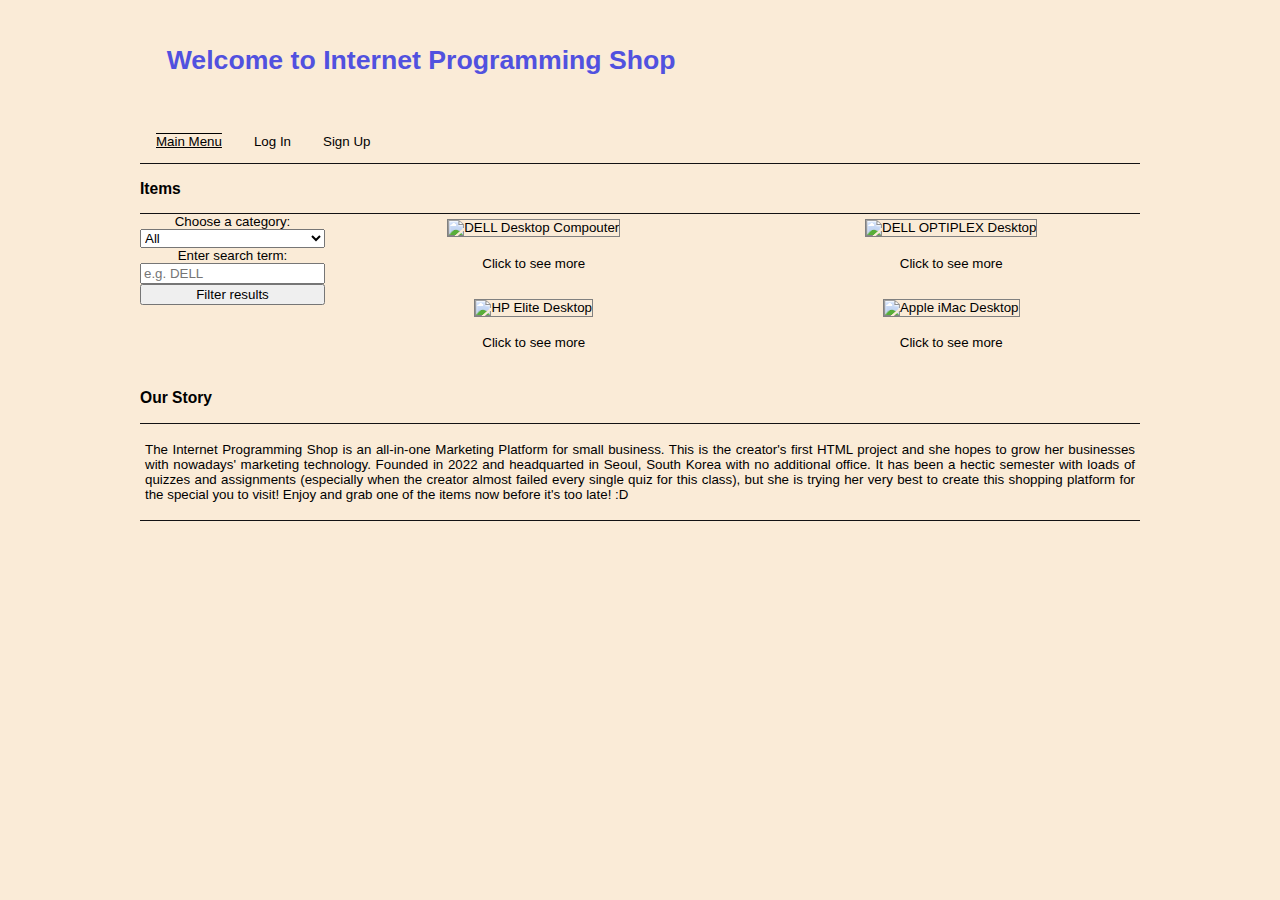
==== LAB5/index.html @ 4df8d000 "first attempt lab5" ====
<!DOCTYPE html>
<html>
    <head>
        <meta charset = "utf-8">
        <title>Internet Programming Online Shopping</title>
        <link rel = "stylesheet" type = "text/css" href = "main.css">
    </head>

    <body>
        <h1 class = "moving">Welcome to Internet Programming Shop</h1>
        
        <div class = "flexible-container">
            <ul>
                <li class = "select"><a href = "https://2021147597.github.io/HomeworkRepository/LAB4/index.html">Main Menu</a></li>
                <li><a href = "https://2021147597.github.io/HomeworkRepository/LAB4/login.html">Log In</a></li>
                <li><a href = "https://2021147597.github.io/HomeworkRepository/LAB4/signup.html">Sign Up</a></li>
            </ul>
        </div>
        
        <div class = "flexible-container">
            <h3>Items</h3>
        </div>

        <div class="main">
            <aside class="searchBar">
                <form>
                    <div class="search">
                        <label for="category">Choose a category:</label>
                        <select id="category">
                            <option selected>All</option>
                            <option>Desktop</option>
                            <option>Keyboard</option>
                            <option>Monitor</option>
                            <option>Speaker</option>
                        </select>
                    </div>
                    <div class="search">
                        <label for="search">Enter search term:</label>
                        <input type="text" id="search" placeholder="e.g. DELL">
                    </div>
                    <div class="search">
                        <button id="searchButton">Filter results</button>
                    </div>
                </form>
            </aside>
            <main class="items">
            </main>
        </div>

        <div class = "flexible-container">
            <h3>Our Story</h3>
        </div>
        
        <div class = "flexible-container">
            <p class = "article">The Internet Programming Shop is an all-in-one Marketing Platform for small business. 
                This is the creator's first HTML project and she hopes to grow her businesses with nowadays' marketing technology. 
                Founded in 2022 and headquarted in Seoul, South Korea with no additional office. 
                It has been a hectic semester with loads of quizzes and assignments (especially when the creator almost failed every single
                quiz for this class), but she is trying her very best to create this shopping platform for the special you to visit!
                Enjoy and grab one of the items now before it's too late! :D 
            </p>
        </div>
        <script src="script.js"></script>
    </body>
</html>
---- LAB5/main.css ----
body    { background-color:antiquewhite; 
      font-size: 10pt; color: black; font-family:Arial, Helvetica, sans-serif;
      max-width: 1000px; 
      margin: auto; 
      text-align: center; }

h1 { font-family:'Trebuchet MS', 'Lucida Sans Unicode', 'Lucida Grande', 'Lucida Sans', Arial, sans-serif;
 color: rgb(81, 81, 223);  
 padding: 20pt; }

h2 { font-family:'Franklin Gothic Medium', 'Arial Narrow', Arial, sans-serif;
 color: black;
 border: 5px solid rgb(18, 18, 19);
 height: 30px;
 width: 300px;
 background-color: powderblue; 
 box-shadow: 10px 10px 25px dimgrey; 
 margin: auto; }

.cancelbtn  { margin-left: 10pt;
          background-color: rgb(231, 135, 135); }
.submitbtn  { margin-left: 50pt;
          background-color: rgb(129, 236, 129); }
.bluebtn    { margin-left: 10pt;
          background-color:rgb(156, 191, 236); }
          
.moving     { text-align: left;
          animation-name: slide-in;
          animation-duration: 2s; 
          animation-timing-function: linear; }

@keyframes slide-in  { 0%    {transform: translateX(1000px); opacity: 0;}
                   100%  {transform: translateX(0); opacity: 1;} }

ul    { list-style-type: none;
    margin: 0;
    padding: 0;
    overflow: hidden; }

li    { float: left; }

li a  { display: block;
    color: black;
    padding: 14px 16px;
    text-decoration: none; }

li a:hover  { background-color:rgb(143, 199, 248);
          text-decoration: underline overline; 
          color:blue; }

.select     { text-decoration: underline overline; }

img   { border: 1px solid gray;
    width: 50%;
    transition: transform 2s; }

img:hover   { transform: rotate(360deg); 
          width: 100%;}

p     { text-align: center; 
    padding: 5px; }

.article    { text-align: justify; }

.flexible-container     { display: flex;
                      flex-direction: row;
                      flex-wrap: wrap;
                      justify-content:flex-start;
                      border-bottom: 1px solid rgb(18, 18, 19); }

.column     { border: 1px solid rgb(18, 18, 19); 
          display:flex;
          flex-flow: column;
          align-items: center;
          height: 500px;
          margin: 1px;
          padding-top: 5px; }

@media screen and (max-width: 480px) { 
  .column     { flex: 99%;
                max-width: 99%; }

  .flexible-container   { justify-content:center; }
}

@media screen and (min-width: 481px) and (max-width: 800px) { 
  .column     { flex: 49%;
                max-width: 49%; }

  .flexible-container   { justify-content:center; }
}

@media screen and (min-width:801px) { 
  .column     { flex: 24%;
                max-width: 24%; }
}

.main {
  display: flex;
  margin-left: auto;
  margin-right: auto;
  width: 1020px;
}

.searchBar {
  display: flex;
  flex-flow: column;
  align-items: stretch;
}

.search {
  display: grid;
}

.items {
  display: flex;
  flex-flow: row wrap;
  justify-content: space-around;
  width: 1020px;
}

section {
  width: 45%;
  margin: 5px;
  position: relative;
}

section img {
  height: 300px;
  width: 300px;
}

.clickable {
  width: 300px;
  height: 300px;
  position: absolute;
  text-align: center;
  opacity: 0;
  background-color: rgba(0, 0, 0, 0.8);
  color: aliceblue;
  font-size: x-large;
}
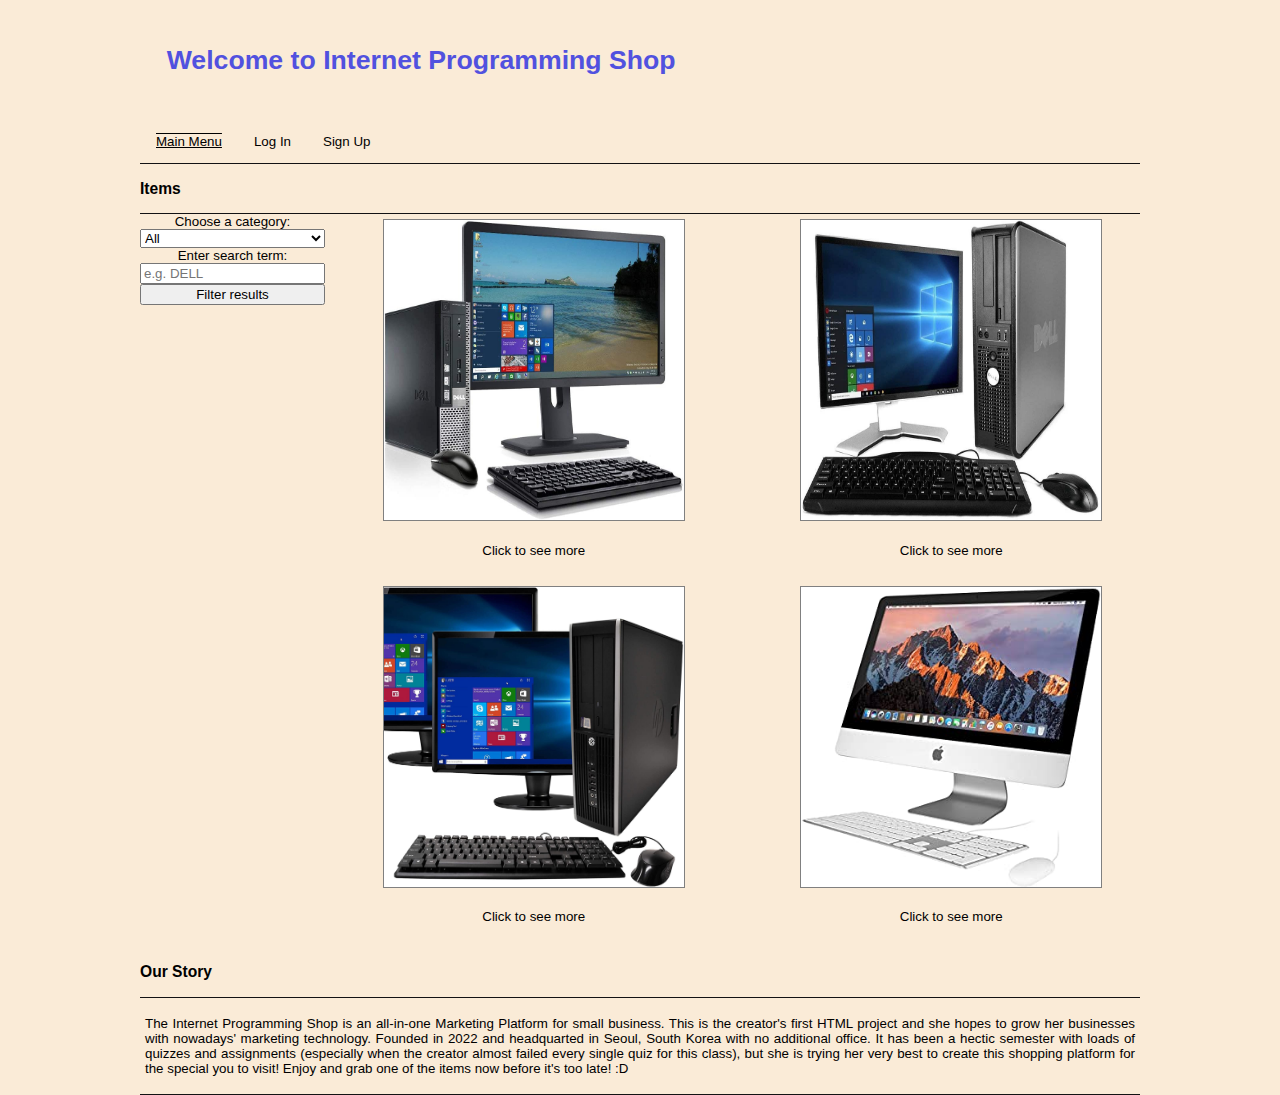
==== commit af23eedd: "delete transition" ====
--- a/LAB5/index.html
+++ b/LAB5/index.html
@@ -11,9 +11,9 @@
         
         <div class = "flexible-container">
             <ul>
-                <li class = "select"><a href = "https://2021147597.github.io/HomeworkRepository/LAB4/index.html">Main Menu</a></li>
-                <li><a href = "https://2021147597.github.io/HomeworkRepository/LAB4/login.html">Log In</a></li>
-                <li><a href = "https://2021147597.github.io/HomeworkRepository/LAB4/signup.html">Sign Up</a></li>
+                <li class = "select"><a href = "https://2021147597.github.io/HomeworkRepository/LAB5/index.html">Main Menu</a></li>
+                <li><a href = "https://2021147597.github.io/HomeworkRepository/LAB5/login.html">Log In</a></li>
+                <li><a href = "https://2021147597.github.io/HomeworkRepository/LAB5/signup.html">Sign Up</a></li>
             </ul>
         </div>
         
--- a/LAB5/main.css
+++ b/LAB5/main.css
@@ -51,11 +51,7 @@
 .select     { text-decoration: underline overline; }
 
 img   { border: 1px solid gray;
-    width: 50%;
-    transition: transform 2s; }
-
-img:hover   { transform: rotate(360deg); 
-          width: 100%;}
+    width: 50%;}
 
 p     { text-align: center; 
     padding: 5px; }
@@ -67,14 +63,6 @@
                       flex-wrap: wrap;
                       justify-content:flex-start;
                       border-bottom: 1px solid rgb(18, 18, 19); }
-
-.column     { border: 1px solid rgb(18, 18, 19); 
-          display:flex;
-          flex-flow: column;
-          align-items: center;
-          height: 500px;
-          margin: 1px;
-          padding-top: 5px; }
 
 @media screen and (max-width: 480px) { 
   .column     { flex: 99%;
@@ -130,7 +118,7 @@
   width: 300px;
 }
 
-.clickable {
+.click {
   width: 300px;
   height: 300px;
   position: absolute;
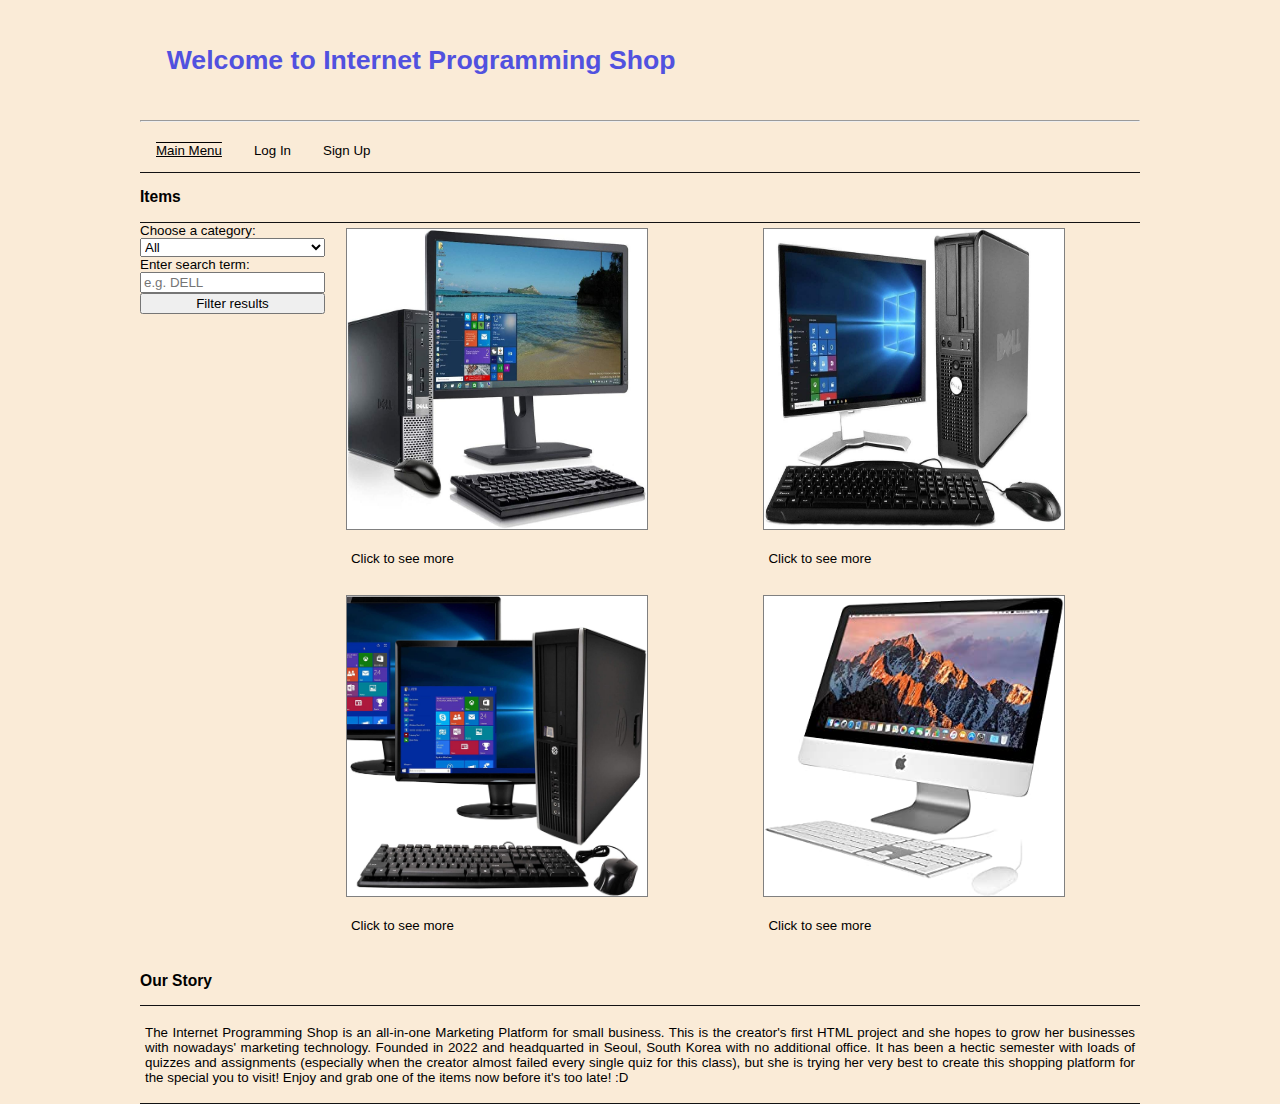
==== commit 137e9eea: "new line after h1" ====
--- a/LAB5/index.html
+++ b/LAB5/index.html
@@ -8,7 +8,7 @@
 
     <body>
         <h1 class = "moving">Welcome to Internet Programming Shop</h1>
-        
+        <hr>
         <div class = "flexible-container">
             <ul>
                 <li class = "select"><a href = "https://2021147597.github.io/HomeworkRepository/LAB5/index.html">Main Menu</a></li>
--- a/LAB5/main.css
+++ b/LAB5/main.css
@@ -1,68 +1,102 @@
-body    { background-color:antiquewhite; 
-      font-size: 10pt; color: black; font-family:Arial, Helvetica, sans-serif;
-      max-width: 1000px; 
-      margin: auto; 
-      text-align: center; }
+body { 
+  background-color:antiquewhite; 
+  font-size: 10pt; color: black; font-family:Arial, Helvetica, sans-serif;
+  max-width: 1000px; 
+  margin: auto;
+}
 
-h1 { font-family:'Trebuchet MS', 'Lucida Sans Unicode', 'Lucida Grande', 'Lucida Sans', Arial, sans-serif;
- color: rgb(81, 81, 223);  
- padding: 20pt; }
+h1 { 
+  font-family:'Trebuchet MS', 'Lucida Sans Unicode', 'Lucida Grande', 'Lucida Sans', Arial, sans-serif;
+  color: rgb(81, 81, 223);  
+  padding: 20pt; 
+}
 
-h2 { font-family:'Franklin Gothic Medium', 'Arial Narrow', Arial, sans-serif;
- color: black;
- border: 5px solid rgb(18, 18, 19);
- height: 30px;
- width: 300px;
- background-color: powderblue; 
- box-shadow: 10px 10px 25px dimgrey; 
- margin: auto; }
+h2 { 
+  font-family:'Franklin Gothic Medium', 'Arial Narrow', Arial, sans-serif;
+  color: black;
+  border: 5px solid rgb(18, 18, 19);
+  height: 30px;
+  width: 300px;
+  background-color: powderblue; 
+  box-shadow: 10px 10px 25px dimgrey; 
+  text-align: center;
+}
 
-.cancelbtn  { margin-left: 10pt;
-          background-color: rgb(231, 135, 135); }
-.submitbtn  { margin-left: 50pt;
-          background-color: rgb(129, 236, 129); }
-.bluebtn    { margin-left: 10pt;
-          background-color:rgb(156, 191, 236); }
+.cancelbtn { 
+  margin-left: 10pt;
+  background-color: rgb(231, 135, 135); 
+}
+
+.submitbtn { 
+  margin-left: 50pt;
+  background-color: rgb(129, 236, 129); 
+}
+
+.bluebtn { 
+  margin-left: 10pt;
+  background-color:rgb(156, 191, 236); 
+}
           
-.moving     { text-align: left;
-          animation-name: slide-in;
-          animation-duration: 2s; 
-          animation-timing-function: linear; }
+.moving { 
+  text-align: left;
+  animation-name: slide-in;
+  animation-duration: 2s; 
+  animation-timing-function: linear; 
+}
 
-@keyframes slide-in  { 0%    {transform: translateX(1000px); opacity: 0;}
-                   100%  {transform: translateX(0); opacity: 1;} }
+@keyframes slide-in { 
+  0%    {transform: translateX(1000px); opacity: 0;}
+  100%  {transform: translateX(0); opacity: 1;} 
+}
 
-ul    { list-style-type: none;
-    margin: 0;
-    padding: 0;
-    overflow: hidden; }
+ul { 
+  list-style-type: none;
+  margin: 0;
+  padding: 0;
+  overflow: hidden; 
+}
 
-li    { float: left; }
+li { 
+  float: left; 
+}
 
-li a  { display: block;
-    color: black;
-    padding: 14px 16px;
-    text-decoration: none; }
+li a { 
+  display: block;
+  color: black;
+  padding: 14px 16px;
+  text-decoration: none; 
+}
 
-li a:hover  { background-color:rgb(143, 199, 248);
-          text-decoration: underline overline; 
-          color:blue; }
+li a:hover { 
+  background-color:rgb(143, 199, 248);
+  text-decoration: underline overline; 
+  color:blue; 
+}
 
-.select     { text-decoration: underline overline; }
+.select { 
+  text-decoration: underline overline; 
+}
 
-img   { border: 1px solid gray;
-    width: 50%;}
+img { 
+  border: 1px solid gray;
+  width: 50%;
+}
 
-p     { text-align: center; 
-    padding: 5px; }
+p { 
+  padding: 5px; 
+}
 
-.article    { text-align: justify; }
+.article { 
+  text-align: justify; 
+}
 
-.flexible-container     { display: flex;
-                      flex-direction: row;
-                      flex-wrap: wrap;
-                      justify-content:flex-start;
-                      border-bottom: 1px solid rgb(18, 18, 19); }
+.flexible-container { 
+  display: flex;
+  flex-direction: row;
+  flex-wrap: wrap;
+  justify-content:flex-start;
+  border-bottom: 1px solid rgb(18, 18, 19); 
+}
 
 @media screen and (max-width: 480px) { 
   .column     { flex: 99%;
@@ -126,5 +160,33 @@
   opacity: 0;
   background-color: rgba(0, 0, 0, 0.8);
   color: aliceblue;
+}
+
+#product_name {
   font-size: x-large;
+}
+
+div.container {
+  width: 1020px;
+  margin-left: auto;
+  margin-right: auto;
+}
+
+div.img {
+  display: inline-block;
+  box-sizing: border-box;
+  width: 500px;
+  height: 500px;
+  z-index: 1;
+  padding: 5px;
+  border: 5px solid black;
+  overflow: hidden;
+}
+
+div.header {
+  width: 1020px;
+  max-width: 1020px;
+  margin: auto;
+  position: relative;
+  font-family: Arial, Helvetica, sans-serif;
 }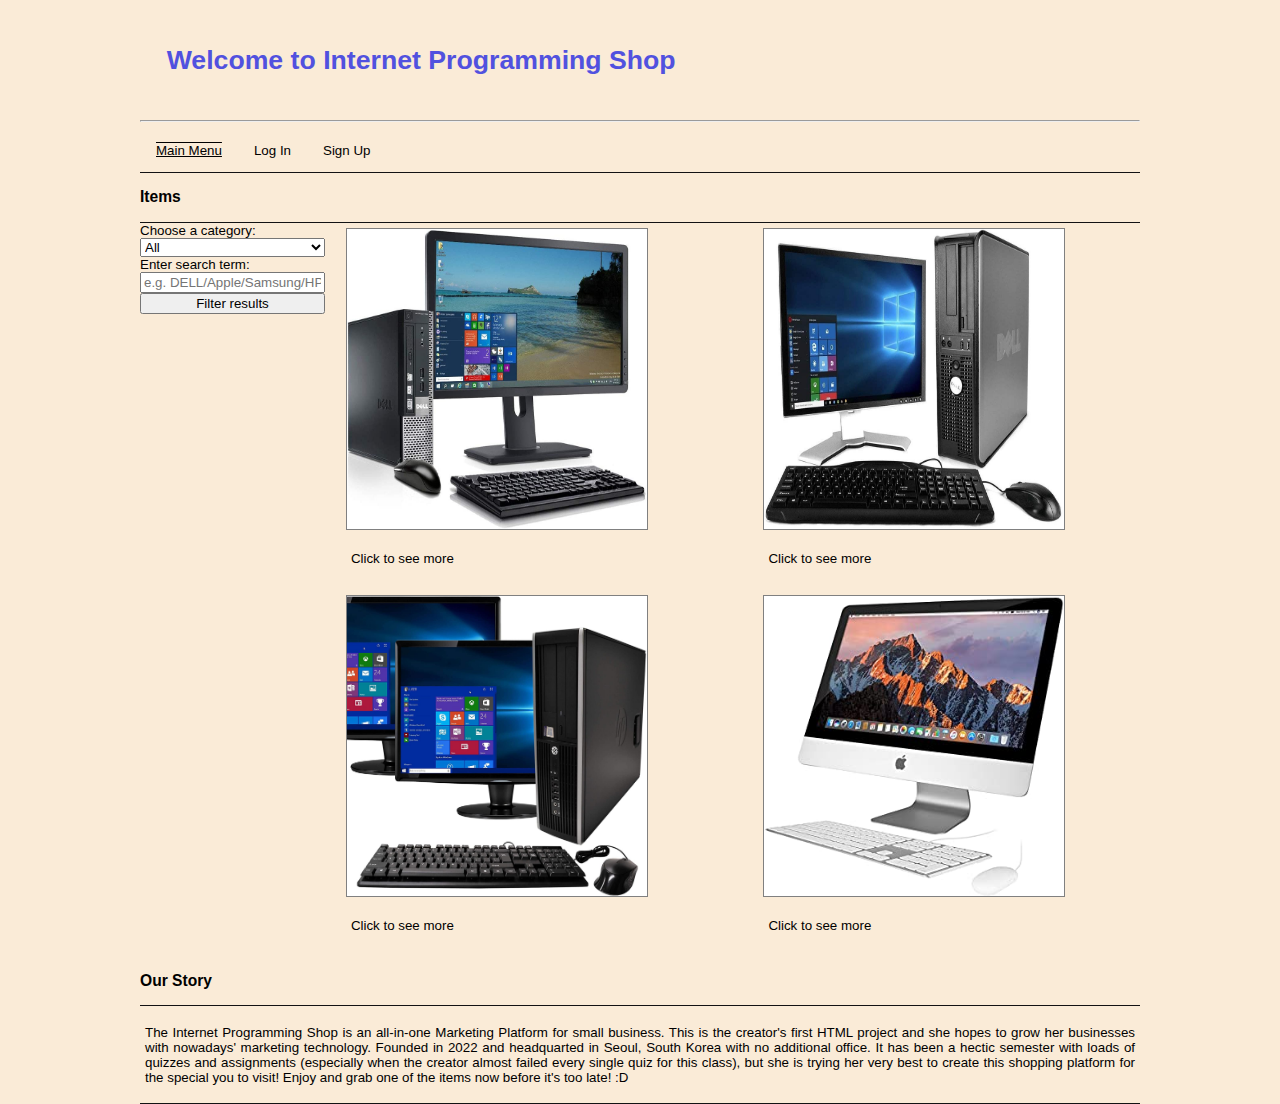
==== commit 50f7f2e3: "update brand" ====
--- a/LAB5/index.html
+++ b/LAB5/index.html
@@ -36,7 +36,7 @@
                     </div>
                     <div class="search">
                         <label for="search">Enter search term:</label>
-                        <input type="text" id="search" placeholder="e.g. DELL">
+                        <input type="text" id="search" placeholder="e.g. DELL/Apple/Samsung/HP">
                     </div>
                     <div class="search">
                         <button id="searchButton">Filter results</button>
--- a/LAB5/main.css
+++ b/LAB5/main.css
@@ -117,6 +117,10 @@
                 max-width: 24%; }
 }
 
+#search::after {
+  content: '🔍';
+}
+
 .main {
   display: flex;
   margin-left: auto;
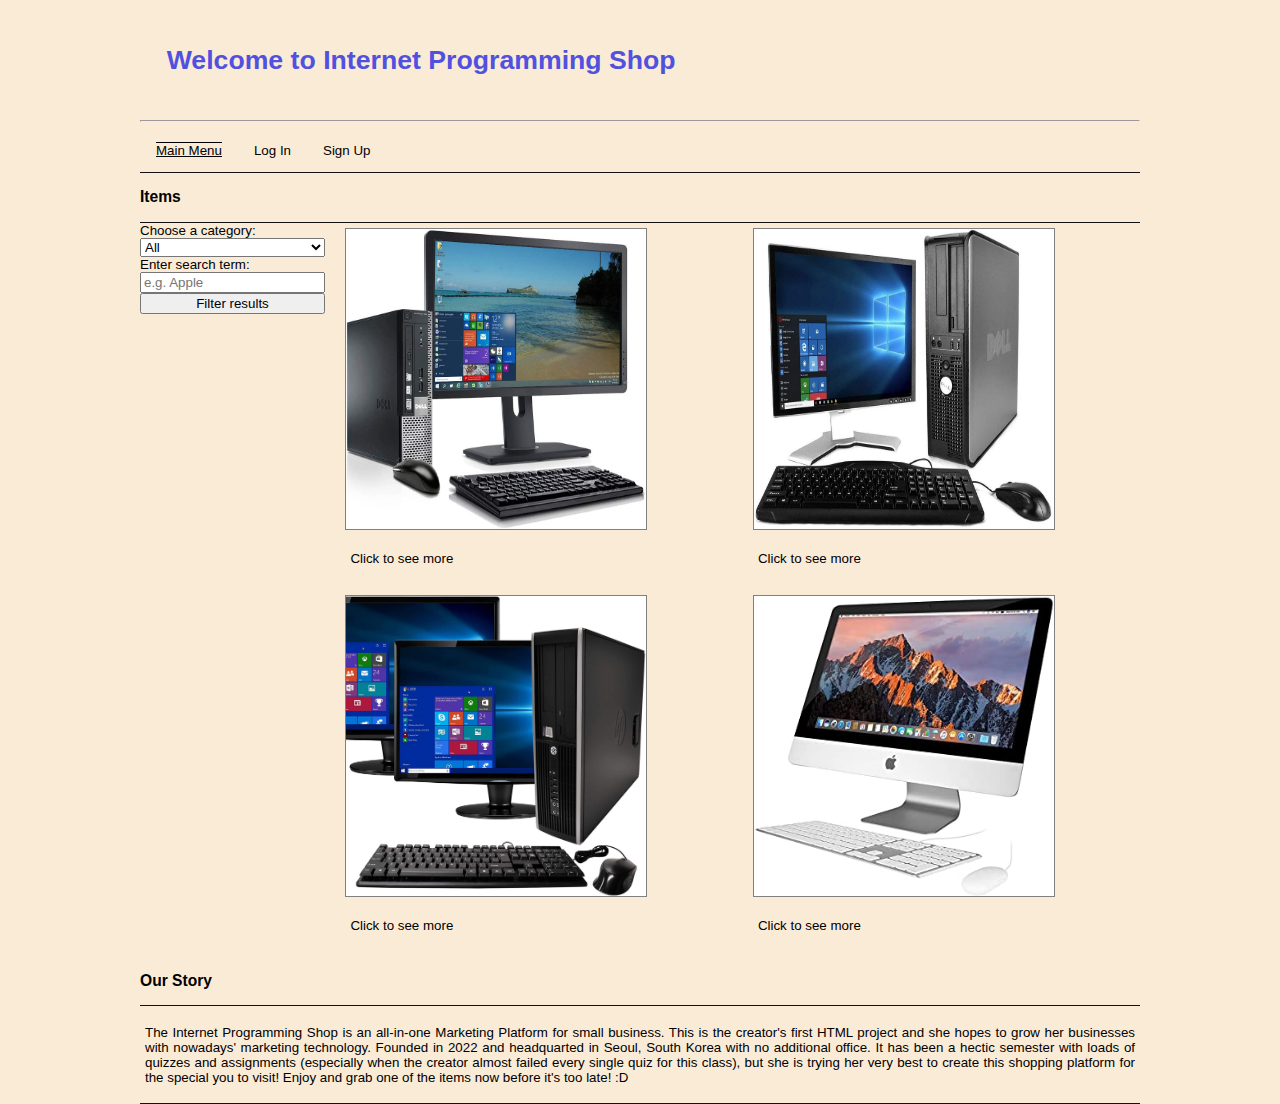
==== commit 5a8d1507: "Update placeholder" ====
--- a/LAB5/index.html
+++ b/LAB5/index.html
@@ -36,7 +36,7 @@
                     </div>
                     <div class="search">
                         <label for="search">Enter search term:</label>
-                        <input type="text" id="search" placeholder="e.g. DELL/Apple/Samsung/HP">
+                        <input type="text" id="search" placeholder="e.g. Apple">
                     </div>
                     <div class="search">
                         <button id="searchButton">Filter results</button>
--- a/LAB5/main.css
+++ b/LAB5/main.css
@@ -125,7 +125,7 @@
   display: flex;
   margin-left: auto;
   margin-right: auto;
-  width: 1020px;
+  width: 1000px;
 }
 
 .searchBar {
@@ -142,7 +142,7 @@
   display: flex;
   flex-flow: row wrap;
   justify-content: space-around;
-  width: 1020px;
+  width: 1000px;
 }
 
 section {
@@ -171,7 +171,7 @@
 }
 
 div.container {
-  width: 1020px;
+  width: 1000px;
   margin-left: auto;
   margin-right: auto;
 }
@@ -188,8 +188,8 @@
 }
 
 div.header {
-  width: 1020px;
-  max-width: 1020px;
+  width: 1000px;
+  max-width: 1000px;
   margin: auto;
   position: relative;
   font-family: Arial, Helvetica, sans-serif;
